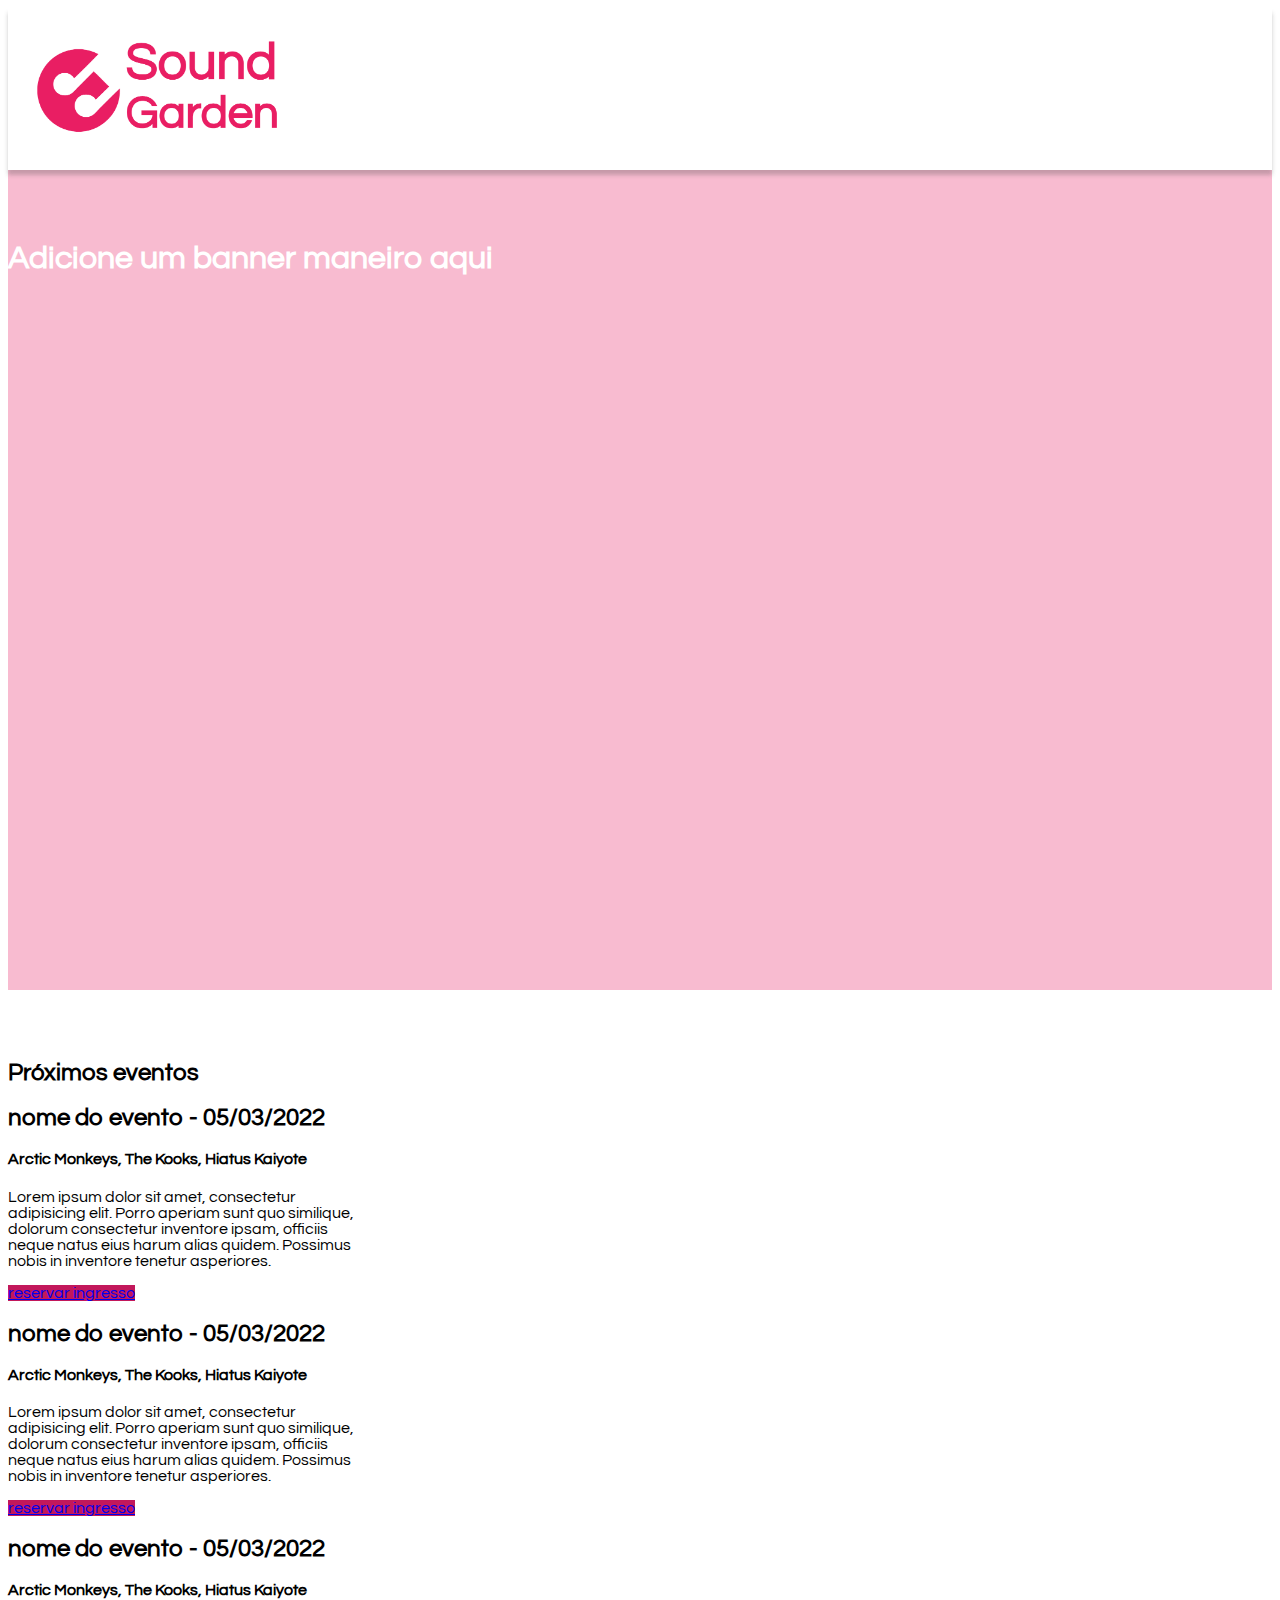
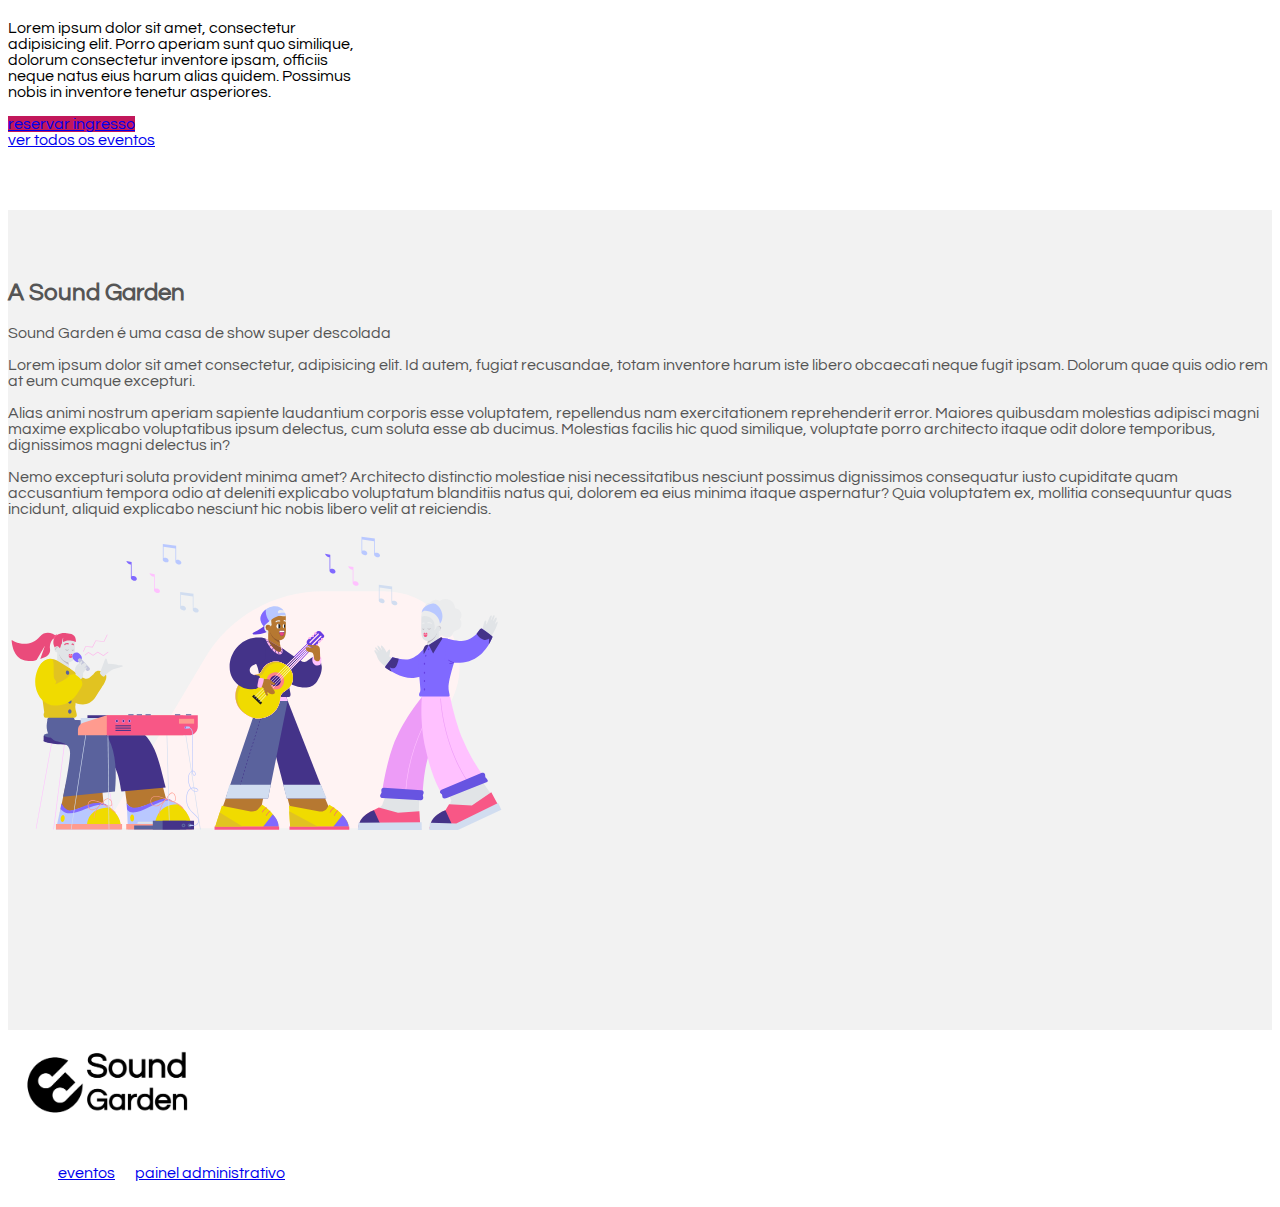
==== index.html @ f43d839e "creacao de arquivos JS" ====
<!DOCTYPE html>
<html lang="en">

<head>
    <meta charset="UTF-8">
    <meta http-equiv="X-UA-Compatible" content="IE=edge">
    <meta name="viewport" content="width=device-width, initial-scale=1.0">
    <title>Sound Garden</title>
    <link href="https://cdn.jsdelivr.net/npm/bootstrap@5.0.2/dist/css/bootstrap.min.css" rel="stylesheet"
        integrity="sha384-EVSTQN3/azprG1Anm3QDgpJLIm9Nao0Yz1ztcQTwFspd3yD65VohhpuuCOmLASjC" crossorigin="anonymous">
    <link rel="stylesheet" href="css/style.css">
</head>

<body>
    <header class=" d-flex justify-content-center align-items-center">
        <img src="img/Sound-logo (1).png" width="300" alt="">
    </header>
    <main>
        <section class="full d-flex justify-content-center align-items-center"
            style="background-color: #F8BBD0; color: #fff">
            <div class="text-center">
                <h1>Adicione um banner maneiro aqui</h1>
            </div>
        </section>
        <section class="full">
            <div class="container text-center">
                <h2>Próximos eventos</h2>
            </div>
            <div class="container d-flex justify-content-center align-items-center">
                <article class="evento card p-5 m-3">
                    <h2>nome do evento - 05/03/2022</h2>
                    <h4>Arctic Monkeys, The Kooks, Hiatus Kaiyote</h4>
                    <p>Lorem ipsum dolor sit amet, consectetur adipisicing elit. Porro aperiam sunt quo similique,
                        dolorum consectetur inventore ipsam, officiis neque natus eius harum alias quidem. Possimus
                        nobis in inventore tenetur asperiores.</p>
                    <a href="#" class="btn btn-primary">reservar ingresso</a>
                </article>
                <article class="evento card p-5 m-3">
                    <h2>nome do evento - 05/03/2022</h2>
                    <h4>Arctic Monkeys, The Kooks, Hiatus Kaiyote</h4>
                    <p>Lorem ipsum dolor sit amet, consectetur adipisicing elit. Porro aperiam sunt quo similique,
                        dolorum consectetur inventore ipsam, officiis neque natus eius harum alias quidem. Possimus
                        nobis in inventore tenetur asperiores.</p>
                    <a href="#" class="btn btn-primary">reservar ingresso</a>
                </article>
                <article class="evento card p-5 m-3">
                    <h2>nome do evento - 05/03/2022</h2>
                    <h4>Arctic Monkeys, The Kooks, Hiatus Kaiyote</h4>
                    <p>Lorem ipsum dolor sit amet, consectetur adipisicing elit. Porro aperiam sunt quo similique,
                        dolorum consectetur inventore ipsam, officiis neque natus eius harum alias quidem. Possimus
                        nobis in inventore tenetur asperiores.</p>
                    <a href="#" class="btn btn-primary">reservar ingresso</a>
                </article>
            </div>
            <div class="container text-center">
                <a href="eventos.html" class="btn btn-secondary">ver todos os eventos</a>
            </div>
        </section>
        <section class="full d-flex justify-content-center align-items-center"
            style="background-color: #f2f2f2; color: #555">
            <div class="container">
                <div class="row d-flex justify-content-center align-items-center">
                    <div class="col">
                        <h2>A Sound Garden</h2>

                        <p>Sound Garden é uma casa de show super descolada</p>

                        <p>Lorem ipsum dolor sit amet consectetur, adipisicing elit. Id autem, fugiat recusandae, totam
                            inventore harum iste libero obcaecati neque fugit ipsam. Dolorum quae quis odio rem at eum
                            cumque excepturi.</p>
                        <p>Alias animi nostrum aperiam sapiente laudantium
                            corporis esse voluptatem, repellendus nam exercitationem reprehenderit error. Maiores
                            quibusdam molestias adipisci magni maxime explicabo voluptatibus ipsum delectus, cum soluta
                            esse ab ducimus. Molestias facilis hic quod similique, voluptate porro architecto itaque
                            odit dolore temporibus, dignissimos magni delectus in?</p>
                        <p>Nemo excepturi soluta provident minima amet? Architecto
                            distinctio molestiae nisi necessitatibus nesciunt possimus dignissimos consequatur iusto
                            cupiditate quam accusantium tempora odio at deleniti explicabo voluptatum blanditiis natus
                            qui, dolorem ea eius minima itaque aspernatur? Quia voluptatem ex, mollitia consequuntur
                            quas incidunt, aliquid explicabo nesciunt hic nobis libero velit at reiciendis.</p>
                    </div>
                    <div class="col">
                        <img src="img/music.svg" width="500px">
                    </div>
                </div>
            </div>
        </section>

    </main>
    <footer>
        <div class="container d-flex justify-content-center align-items-center">
            <a href="#">
                <img src="img/Sound-logo-black (1).png" width="200px" alt="">
            </a>
            <nav>
                <ul>
                    <li>
                        <a href="eventos.html">eventos</a>
                    </li>
                    <li>
                        <a href="admin.html">painel administrativo</a>
                    </li>
                </ul>
            </nav>
        </div>
    </footer>
</body>

</html>
---- css/style.css ----
@import url('https://fonts.googleapis.com/css2?family=Questrial&display=swap');
body{
    font-family: 'Questrial', sans-serif;
}

.img-responsive {
    max-width: 100%;
}

header {
    position: relative;
    box-shadow: 0px 5px 4px 0px rgb(63 63 63 / 27%);
    width: 100%;
    background-color: #fff;
}
aside {
    min-height: 100vh;
}

.nav-pills .nav-link.active, .nav-pills .show>.nav-link {
    background-color: #C2185B;
}

.btn-primary{
    background-color: #C2185B;
    border-color: #C2185B;
}

main.login {
    width: 400px;
}

section.full{
    width: 100%;
    min-height: 80vh;
    padding: 50px 0;
}

article.evento {
    width: 350px;
}

footer nav ul{
    list-style: none;
    display: flex;
}

footer nav ul li  {
    padding: 10px;
}
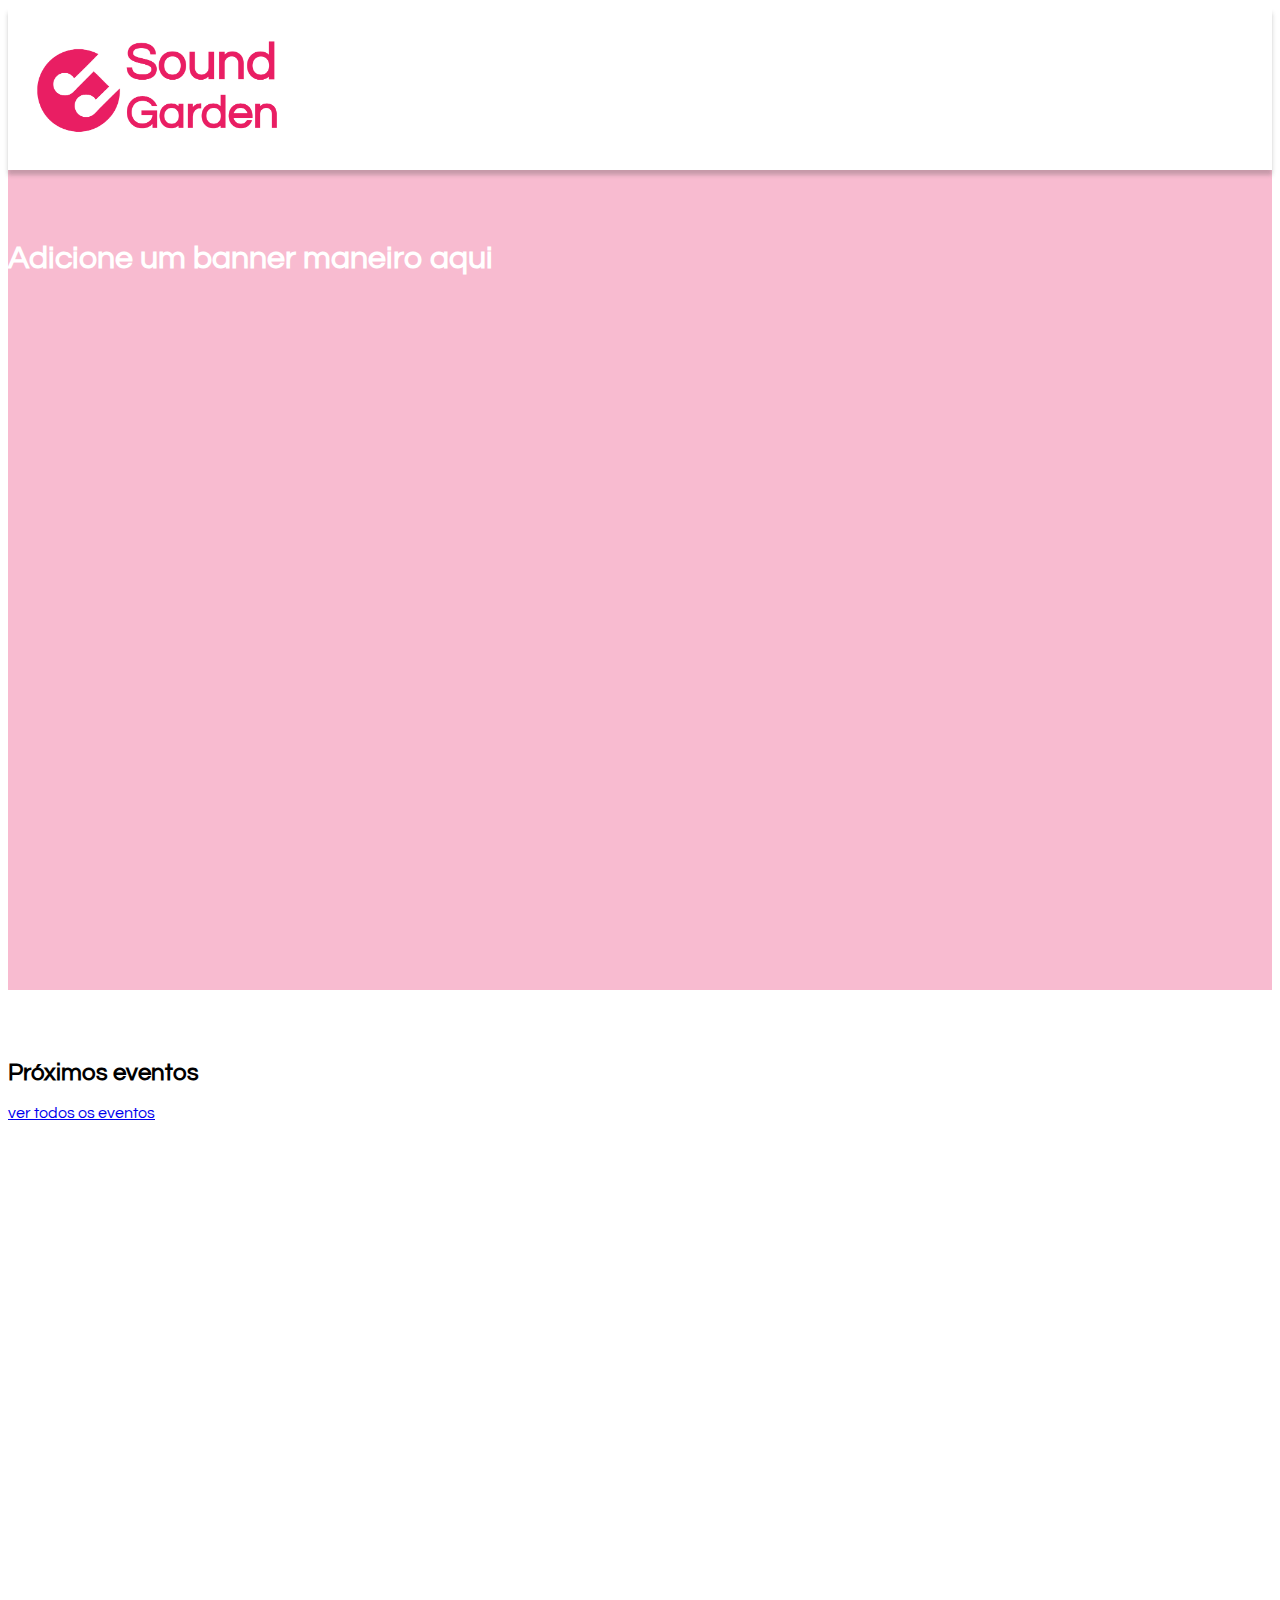
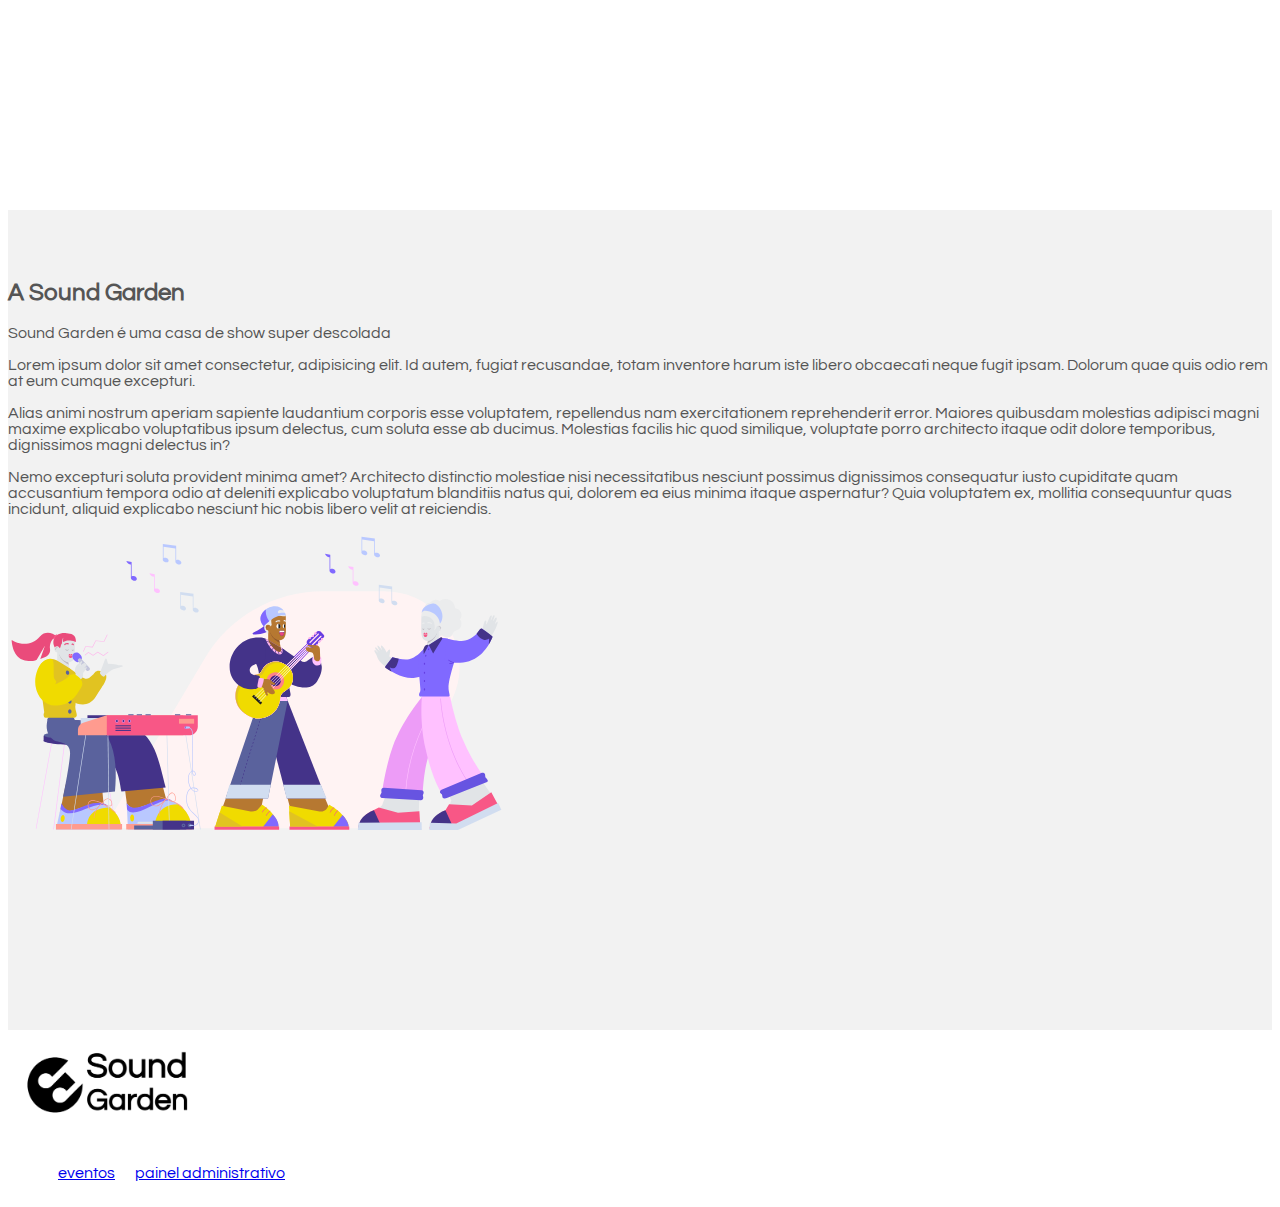
==== commit ec83394b: "Adicionando eventos" ====
--- a/index.html
+++ b/index.html
@@ -9,6 +9,7 @@
     <link href="https://cdn.jsdelivr.net/npm/bootstrap@5.0.2/dist/css/bootstrap.min.css" rel="stylesheet"
         integrity="sha384-EVSTQN3/azprG1Anm3QDgpJLIm9Nao0Yz1ztcQTwFspd3yD65VohhpuuCOmLASjC" crossorigin="anonymous">
     <link rel="stylesheet" href="css/style.css">
+    
 </head>
 
 <body>
@@ -26,31 +27,10 @@
             <div class="container text-center">
                 <h2>Próximos eventos</h2>
             </div>
-            <div class="container d-flex justify-content-center align-items-center">
-                <article class="evento card p-5 m-3">
-                    <h2>nome do evento - 05/03/2022</h2>
-                    <h4>Arctic Monkeys, The Kooks, Hiatus Kaiyote</h4>
-                    <p>Lorem ipsum dolor sit amet, consectetur adipisicing elit. Porro aperiam sunt quo similique,
-                        dolorum consectetur inventore ipsam, officiis neque natus eius harum alias quidem. Possimus
-                        nobis in inventore tenetur asperiores.</p>
-                    <a href="#" class="btn btn-primary">reservar ingresso</a>
-                </article>
-                <article class="evento card p-5 m-3">
-                    <h2>nome do evento - 05/03/2022</h2>
-                    <h4>Arctic Monkeys, The Kooks, Hiatus Kaiyote</h4>
-                    <p>Lorem ipsum dolor sit amet, consectetur adipisicing elit. Porro aperiam sunt quo similique,
-                        dolorum consectetur inventore ipsam, officiis neque natus eius harum alias quidem. Possimus
-                        nobis in inventore tenetur asperiores.</p>
-                    <a href="#" class="btn btn-primary">reservar ingresso</a>
-                </article>
-                <article class="evento card p-5 m-3">
-                    <h2>nome do evento - 05/03/2022</h2>
-                    <h4>Arctic Monkeys, The Kooks, Hiatus Kaiyote</h4>
-                    <p>Lorem ipsum dolor sit amet, consectetur adipisicing elit. Porro aperiam sunt quo similique,
-                        dolorum consectetur inventore ipsam, officiis neque natus eius harum alias quidem. Possimus
-                        nobis in inventore tenetur asperiores.</p>
-                    <a href="#" class="btn btn-primary">reservar ingresso</a>
-                </article>
+            <div id="idDiv" class="container d-flex justify-content-center align-items-center">
+                
+
+               
             </div>
             <div class="container text-center">
                 <a href="eventos.html" class="btn btn-secondary">ver todos os eventos</a>
@@ -104,6 +84,7 @@
             </nav>
         </div>
     </footer>
+    <script src="rodrigo/index.js"></script>
 </body>
 
 </html>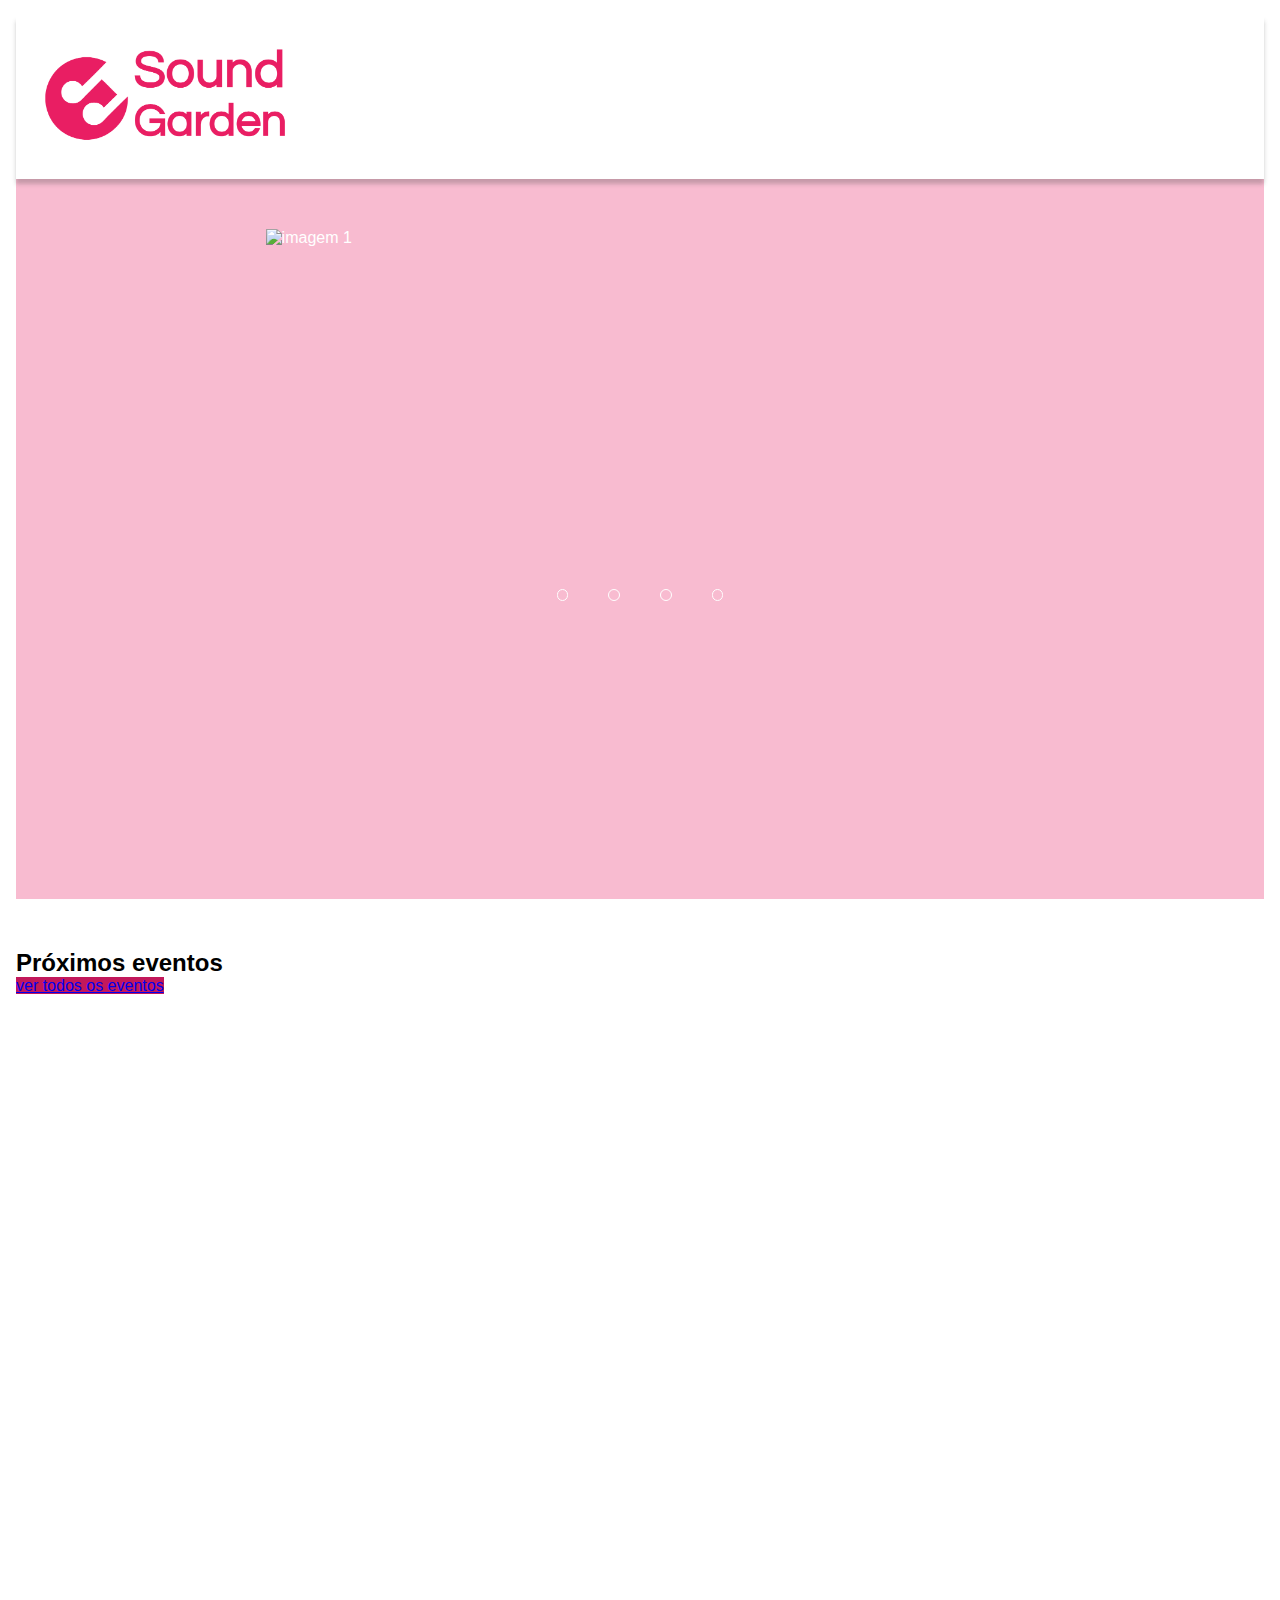
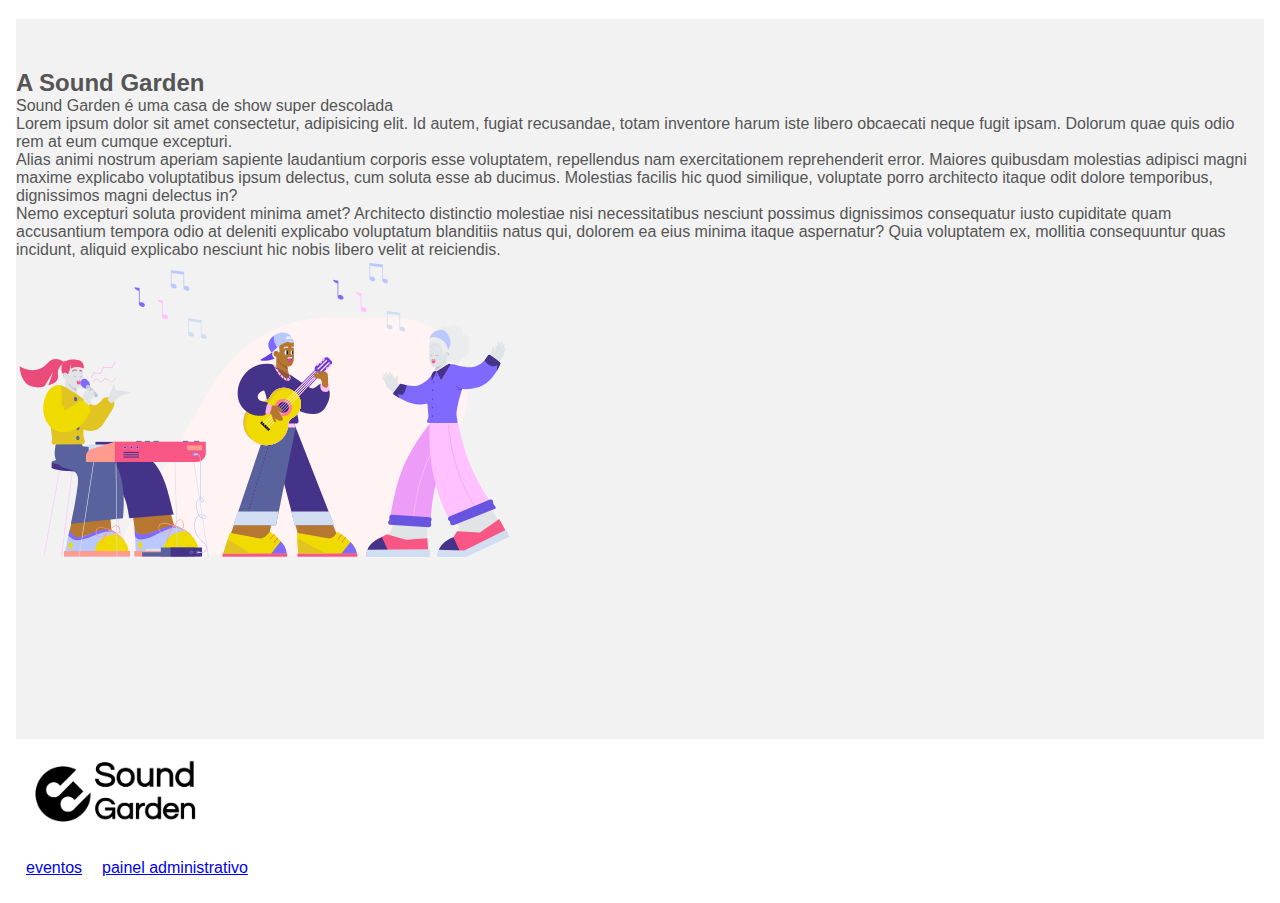
==== commit 97d73b8a: "Finalizando o projeto" ====
--- a/index.html
+++ b/index.html
@@ -20,7 +20,54 @@
         <section class="full d-flex justify-content-center align-items-center"
             style="background-color: #F8BBD0; color: #fff">
             <div class="text-center">
-                <h1>Adicione um banner maneiro aqui</h1>
+                <div class="slider">
+                    <div class="slides">
+                    <!--Radio Buttons-->
+                    <input type="radio" name="radio-btn" id="radio1">
+                    <input type="radio" name="radio-btn" id="radio2">
+                    <input type="radio" name="radio-btn" id="radio3">
+                    <input type="radio" name="radio-btn" id="radio4">
+                    <!--Fim Radio Buttons-->
+                
+                    <!-- Slide Images-->
+                    <div class="slide first">
+                        <img src="https://c4.wallpaperflare.com/wallpaper/10/309/175/maroon-5-band-members-look-wallpaper-preview.jpg" alt="imagem 1">
+                    </div>
+        
+                    <div class="slide">
+                        <img src="https://c4.wallpaperflare.com/wallpaper/973/966/342/slipknot-wallpaper-preview.jpg" alt="imagem 2">
+                    </div>
+                    
+                    <div class="slide">
+                        <img src="https://disneyplusbrasil.com.br/wp-content/uploads/2022/11/Elton-John-O-Show-da-Despedida-Disney-Plus.jpg" alt="imagem 3">
+                    </div>
+        
+                    <div class="slide">
+                        <img src="https://press.atlanticrecords.com/sites/g/files/g2000014001/files/styles/artist_detail/public/2022-09/Coldplay%20003%20-%20credit%20James%20Marcus%20Haney%20%28%40marcushaney%29%20%5BWEB-RES%5D.jpg?itok=toIsgvhl" alt="imagem 4">
+                    </div>
+        
+                
+                    <!-- Fim Slide images-->
+        
+                    <!--Navigation auto-->
+                    <div class="navition-auto">
+                        <div class="auto-btn1"></div>
+                        <div class="auto-btn2"></div>
+                        <div class="auto-btn3"></div>
+                        <div class="auto-btn4"></div>
+                    </div>
+        
+                    </div>
+        
+        
+                    <div class="manual-navigation">
+                        <label for="radio1" class="manual-btn"></label>
+                        <label for="radio2" class="manual-btn"></label>
+                        <label for="radio3" class="manual-btn"></label>
+                        <label for="radio4" class="manual-btn"></label>
+                        
+                    </div>
+                </div>
             </div>
         </section>
         <section class="full">
@@ -29,7 +76,22 @@
             </div>
             <div id="idDiv" class="container d-flex justify-content-center align-items-center">
                 
-
+                <div id="fade" class="hide"></div>
+                <div id="modal" class="hide">
+                  <div class="modal-header">
+                    <h2>Reserve seu ingresso</h2>
+                    <button id="close-modal">Fechar</button>
+                  </div>
+                  <div class="modal-body">
+                    <form onsubmit="reservaIngresso()">
+                      <label for="owner_name">Nome:</label><br>
+                      <input type="text" id="owner_name" name="owner_name"><br><br>
+                      <label for="owner_email">Email:</label><br>
+                      <input type="email" id="owner_email" name="owner_email"> <br> <br>
+                      <input class="submit" type="submit" id="submit" name="submit" value="finalizar">
+                    </form>
+                  </div>
+                </div>
                
             </div>
             <div class="container text-center">
@@ -84,7 +146,7 @@
             </nav>
         </div>
     </footer>
-    <script src="rodrigo/index.js"></script>
+    <script src="index.js"></script>
 </body>
 
 </html>--- a/css/style.css
+++ b/css/style.css
@@ -47,4 +47,198 @@
 
 footer nav ul li  {
     padding: 10px;
-}+}
+
+.slider{ 
+    margin: 0 auto;
+    width: 46.8rem;
+    height: 25rem;
+    overflow: hidden;
+}
+.slides{
+    width: 400%;
+    height: 25rem;
+    display: flex;
+}
+
+.slides input {
+    display: none;
+}
+
+.slide{
+    width: 25%;
+    position: relative;
+    transition: 2s;
+}
+
+.slide img {
+    width: 46.8rem;
+}
+
+.manual-navigation{
+    position: absolute;
+    width: 46.8rem;
+    margin-top: -2.5rem;
+    display: flex;
+    justify-content: center;
+}
+
+.manual-btn{
+    border: 0.1rem solid #fff;
+    padding: 0.3rem;
+    border-radius: 0.6rem;
+    cursor: pointer;
+    transition: 0.5s;
+    color: black;
+}
+
+.manual-btn:not(:last-child){
+    margin-right: 2.5rem;
+}
+
+.manual-btn:hover{
+    background-color: #fff;
+}
+
+#radio:checked ~ .first{
+    margin-left: 0;
+}
+
+#radio2:checked ~ .first{
+    margin-left: -25%;
+}
+
+#radio3:checked ~ .first{
+    margin-left: -50%;
+}
+
+#radio4:checked ~ .first{
+    margin-left: -75%;
+}
+
+.navigation-auto div{
+    border: 0.1rem solid #0f9fe2;
+    padding: 0.3rem;
+    border-radius: 0.6rem;
+    cursor: pointer;
+    transition: 0.5s;
+}
+
+.navigation-auto{ 
+    position: absolute;
+    width: 46.8rem;
+    margin-top: 360px;
+    display: flex;
+    justify-content: center;
+}
+
+.navigation-auto div:not(:last-child){
+    margin-right: 2.5rem;
+}
+
+* {
+    font-family: Helvetica;
+    padding: 0;
+    margin: 0;
+    box-sizing: border-box;
+  }
+  
+  body {
+    padding: 1rem;
+  }
+  
+  h1 {
+    margin-bottom: 1rem;
+  }
+
+  #submit{
+    padding: 0.6rem 1.2rem;
+    background-color: #C2185B;
+    color: #fff;
+    border: none;
+    border-radius: 0.25rem;
+    cursor: pointer;
+    opacity: 0.9;
+    font-size: 1rem;
+    transition: 0.4s;
+
+  }
+  
+  button {
+    padding: 0.6rem 1.2rem;
+    background-color: #C2185B;
+    color: #fff;
+    border: none;
+    border-radius: 0.25rem;
+    cursor: pointer;
+    opacity: 0.9;
+    font-size: 1rem;
+    transition: 0.4s;
+  }
+  
+  .btn {
+    background-color: #C2185B;
+  }
+  
+  #close-modal:hover {
+    opacity: 1;
+    background-color: #0f9fe2;
+  }
+
+  #submit:hover {
+    opacity: 1;
+    background-color: #0f9fe2;
+  }
+  
+  #fade {
+    position: fixed;
+    top: 0;
+    left: 0;
+    width: 100%;
+    height: 100%;
+    background-color: rgba(0, 0, 0, 0.6);
+    z-index: 5;
+  }
+  
+  #modal {
+    position: fixed;
+    left: 50%;
+    top: 50%;
+    transform: translate(-50%, -50%);
+    width: 500px;
+    max-width: 90%;
+    background-color: #fff;
+    padding: 1.2rem;
+    border-radius: 0.5rem;
+    z-index: 10;
+  }
+  
+  #fade,
+  #modal {
+    transition: 0.5s;
+    opacity: 1;
+    pointer-events: all;
+  }
+  
+  .modal-header {
+    display: flex;
+    justify-content: space-between;
+    align-items: center;
+    border-bottom: 1px solid #ccc;
+    margin-bottom: 1rem;
+    padding-bottom: 1rem;
+  }
+  
+  .modal-body p {
+    margin-bottom: 1rem;
+  }
+  
+  #modal.hide,
+  #fade.hide {
+    opacity: 0;
+    pointer-events: none;
+  }
+  
+  #modal.hide {
+    top: 0;
+  }